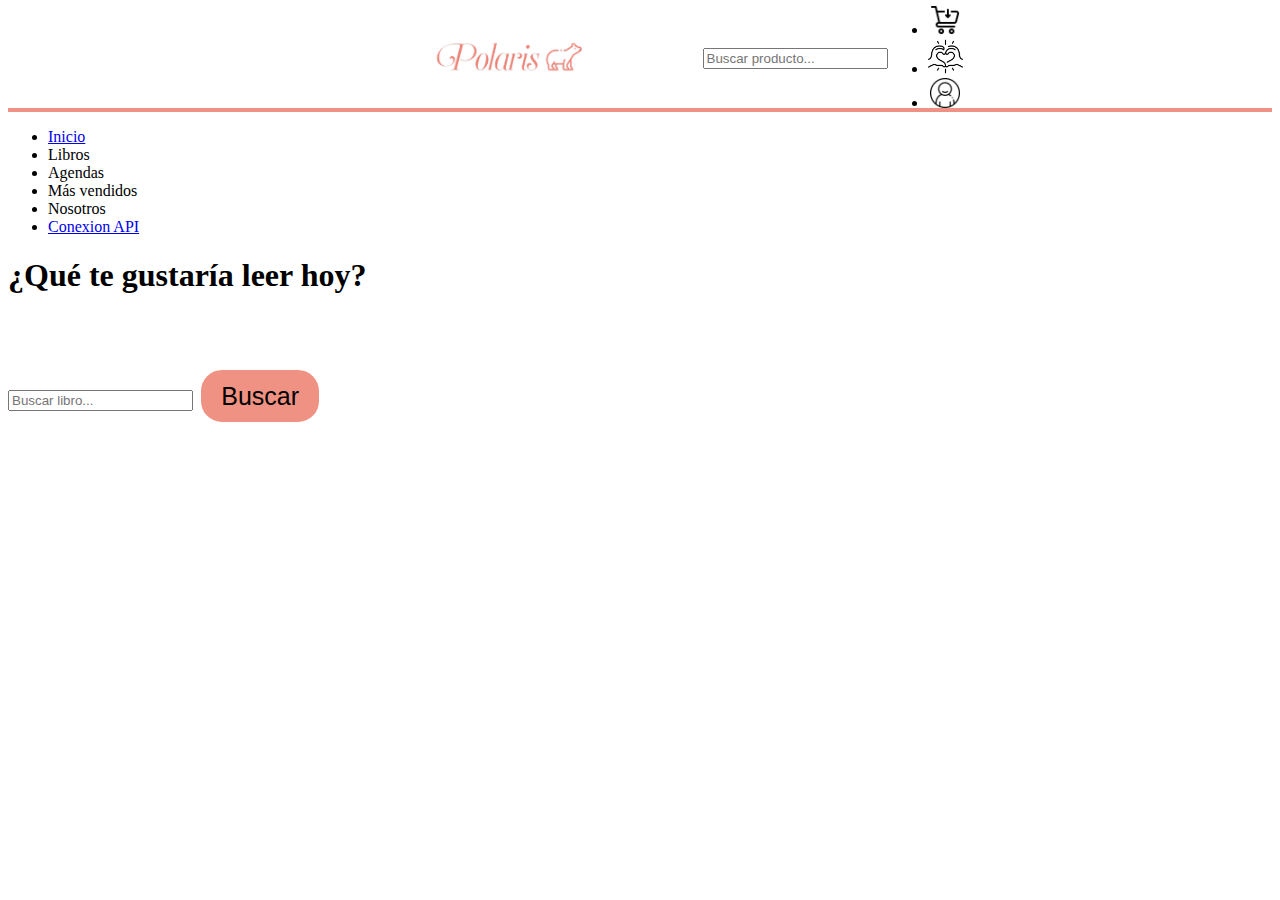
==== conexionAPI.html @ ffa387b7 "actualizacion login y api" ====
<!DOCTYPE html>
<html lang="en">
<head>
    <meta charset="UTF-8">
    <meta name="viewport" content="width=device-width, initial-scale=1.0">
    <title>Conexion API</title>

    <link rel="stylesheet" href="style/bienvenida.css">
    <link rel="stylesheet" href="style/conexionApi.css">

    <link rel="preconnect" href="https://fonts.googleapis.com">
    <link rel="preconnect" href="https://fonts.gstatic.com" crossorigin>
    <link href="https://fonts.googleapis.com/css2?family=Cinzel+Decorative:wght@400;700;900&display=swap" rel="stylesheet">

    <link rel="preconnect" href="https://fonts.googleapis.com">
    <link rel="preconnect" href="https://fonts.gstatic.com" crossorigin>
    <link href="https://fonts.googleapis.com/css2?family=Berkshire+Swash&family=Cinzel+Decorative:wght@400;700;900&display=swap" rel="stylesheet">

    <link rel="preconnect" href="https://fonts.googleapis.com">
    <link rel="preconnect" href="https://fonts.gstatic.com" crossorigin>
    <link href="https://fonts.googleapis.com/css2?family=Berkshire+Swash&family=Cinzel+Decorative:wght@400;700;900&family=Syne:wght@400..800&display=swap" rel="stylesheet">


    <link rel="preconnect" href="https://fonts.googleapis.com">
    <link rel="preconnect" href="https://fonts.gstatic.com" crossorigin>
    <link href="https://fonts.googleapis.com/css2?family=Berkshire+Swash&family=Brygada+1918:ital,wght@0,400..700;1,400..700&family=Cinzel+Decorative:wght@400;700;900&family=Familjen+Grotesk:ital,wght@0,400..700;1,400..700&family=Syne:wght@400..800&display=swap" rel="stylesheet">

    <!-- Bootstrap CSS -->
    <link rel="stylesheet" href="https://stackpath.bootstrapcdn.com/bootstrap/4.1.3/css/bootstrap.min.css" integrity="sha384-MCw98/SFnGE8fJT3GXwEOngsV7Zt27NXFoaoApmYm81iuXoPkFOJwJ8ERdknLPMO" crossorigin="anonymous">

</head>
<body>
    
    <header>
        <nav class="header-nav" id="apiHeader">
            <div class="logo-container"> 
                <a href="index.html"><img src="imagenes/logo.png" width="45%"></a> 
            </div>
            <div class="buscador-container">
                <input type="search" class="form-control" name="s" id="" placeholder="Buscar producto..." required="">
            </div>
               
             <div class="botones-container">
                    <ul class="header-list">
                        <li><img src="imagenes/carrito.png" width="30px"></li>
                        <li><img src="imagenes/amor.png" width="35px"></li>
                        <li><a href="iniciaSesion.html"><img src="imagenes/perfil.png" width="30px"></a></li>
                    </ul>
            </div>
               

        </nav>
        <nav class="navegador">
            <ul class="opciones">
                <li><a href="index.html">Inicio</a></li>
                <li>Libros</li>
                <li>Agendas</li>
                <li>Más vendidos</li>
                <li>Nosotros</li>
                <li><a href="conexionAPI.html">Conexion API</a></li>
            </ul>
        </nav>

    </header>

    <section class="buscador">
        <div class="buscador-texto">
            <h1 class="texto-banner" id="text-buscador">¿Qué te gustaría leer hoy?</h1>
        </div>
        <input type="search" class="form-buscador" id="search-box" placeholder="Buscar libro..." required="">
        <button id="search" class="btn btn-primary">Buscar</button>
    </section>

    <!-- Contenedor para mostrar los resultados -->
    <div class="container mt-4">
        <div id="list-output" class="row"></div>
    </div>

    <script src="https://code.jquery.com/jquery-3.6.0.min.js"></script>
    <script src="js/app.js"></script>
</body>
</html>
---- style/bienvenida.css ----
@keyframes fade-up{
    0%{
        opacity: 0;
        transform: translateY(30px) scale(0.9);
    }
    100% {
        opacity: 1;
        transform:  translateY(0px) scale(1);
    }
}

@keyframes show{
    from{
        opacity: 0;
        transform: translateY(30px) scale(0.9);
    }
    to {
        opacity: 1;
        transform:  translateY(0px) scale(1);
    }
}


@keyframes no-show {
    from {
        opacity: 0;
        transform: scaleX(0);
      }
    
      to {
        opacity: 1;
        transform: scaleX(1);
      }
}

.body
{
    width: 100%;
    height: auto;
    display: inline;
}

<<<<<<< HEAD
.encabezado{
    width: 100%;
    height: 126px;
    border-bottom: 2px solid rgb(240,146,131);
    background-color: white;
=======
header{
    width: 100%;
    height: 126px;
    border-bottom: 2px solid rgb(240,146,131);

>>>>>>> 339e703426f6d07609076bd9b42ad133b187fadc
}

.header-nav{
    width: 100%;
    height: 80px;
    align-items: center;
    text-align: center;
    justify-content: center;
    display: flex;
    border-bottom: 4px solid rgb(240,146,131);
}

.logo-container{
    width: 30%;
    text-align: right;
}

.buscador-container{
    width: 30%;
}

.botones-container{
    width: 20%;
    text-align: right;
    padding-right: 2%;
}


.botones-container ul{
    display: flex;
    list-style-type: none;
    justify-content: center;
}

.header-list li{
    height: auto;
    margin-left: 30px;
    margin-right: 30px;
}


.banner{
    width: 100%;
    height: 700px;
    background:linear-gradient(to right top, #0000008a, rgb(240,146,131)), url(../imagenes/fondoBanner.jpg);
    background-size: cover;
    background-position: center;
}

.texto-banner{
    color:white;
    font-family: "Berkshire Swash", serif;
    font-size: 40px;
    font-weight: 100;
}

#t1{
    font-size: 60px;
    height: 25px;
    padding-top: 2%;
    animation: fade-up 2.5s;
}


#t2{
    margin-bottom: 4%;
    height: 50px;
    animation: fade-up 5s;
}



.form-control{
    width: 80%;
    padding: 10px;
    padding-left: 2%;
    border-radius: 25px;
} 



.navegador {
    width: 100%;
    height: 50px;
    font-family: "Berkshire Swash", serif;
    font-size: 20px;
    text-align: center;
    justify-content: center;
    align-items: center;
}



.opciones {
    display: flex;
    list-style-type: none;
    justify-content: center;
    align-items: center;
    margin-top: 0px;
}



.banner-img {
    width: 100%;
    text-align: center;
    margin-top: 5%;
    display: inline-block;
    position: relative;           
}

.banner-img img{
    width: 20%;
    border-radius: 55px;
    box-shadow: 0 0 50px 15px rgb(240,146,131);
}



.opciones li {
    border-bottom: 6px solid white;
    border-top: 6px solid white;
    transition-property: border;
    margin-left: 30px;
    margin-right: 30px;
    padding-bottom: 5px;
    color: gray;
}

.opciones li a{
    text-decoration: none;
    color: gray;
}

.opciones li a:hover{
    color:black;
}

.opciones li:hover{
    transition-duration: 1s;
    border-bottom: 6px solid rgb(240,146,131); 
    border-top: 6px solid rgb(240,146,131); 
    color:black;
}


.banner{
    width: 100%;
}

.post-banner{
    width: 100%;
    height: 200px;
    display: flex;
    text-align: center;
   justify-content: center;
   margin-bottom: 5px;
}

.cuadro{
    width: 25%;
    display: flex;
    padding-top: 2%;
}

.texto {
    text-align: left;
    padding-left: 5%;
}

.categorias {
    width: 100%;
    height: 580px;
    display: flex;
}

.catImg{
    width: 25%;
    position: relative;
    overflow: hidden;
}



.capa{
    position: absolute;
    width: 100%;
    height: 100%;
    /*background: rgba(156,175,170,0.8);
    background: rgba(63,29,56,0.7);*/
    /*background: rgba(240, 146, 131, 0.8);*/
    transition: all 400ms ease-out;
    opacity: 0;
    top: 0;
    left: 0;
    display: flex;
    flex-direction: column;
    justify-content: center;
    align-items: center;
    padding: 20px;
   box-sizing: border-box;
}


.catImg:hover .capa{
    opacity: 0.8;
}


.catImg:hover img{
    transform: scale(1.1);
    filter: blur(8px);
}

.catImg img{
    transition: transform 400ms ease-out;
    width: 100%;
    
}

.capa h3{
    color: #fff;
    font-family: "Berkshire Swash", serif;
    font-size: 60PX;
    font-weight: 500;
    margin: 0 0 10px;
    transition: all 400ms ease-out;
    
}



.container-libros{
    width: 100%;
    height: auto;
    font-family: "Berkshire Swash", serif;
    font-size: 40PX;
    font-weight: 500;
    display: block;
    text-align: center;
}

.texto-container{
    width: 100%;
    height: 85px;
    justify-content: center;
    align-items: center;
    color: white;
    background:linear-gradient(to right top, rgba(240, 208, 203,1), rgba(240,146,131,0.8));
    background-size: cover;
    background-position: center;
    margin-bottom: 1%;

}

.texto-container h3{
    padding-top: 15px;
}

.tarjetas-container{
    width: 95%;
    height: 80%;
    display: flex;
    object-position: center;
    align-items: center;
    justify-content: center;
    padding-top: 2%;
    padding-bottom: 2%;
    margin-left: 2%;
}

.tarjeta{
    width: 13%;
    height: 400px;
    object-position: center;
    align-items: center;
    justify-content: center;
    font-family: "Familjen Grotesk", sans-serif;
    font-optical-sizing: auto;
    font-style: normal;
    font-size: 15px;
    margin-left: 1%;
    margin-right: 1%;
}



.tarj-img{
    width: 95%;
    height: 70%;
    object-position: center;
    align-items: center;
    justify-content: center;
    border-radius: 15px;

    view-timeline-name: --image;
    view-timeline-axis: block;

    animation-timeline: --image;
    animation-name: show;

    animation-range: entry 25% cover 50%;
}

.tarj-img:hover{
    width: 100%;
    height: 75%;
    
}


.titulo{
    color: rgb(153, 117, 105);
}

.tarj-img img{
    width: 90%;
    height: 100%;
    border-radius: 15px;
    
    
}

.tarj-img img:hover{
    
    -webkit-box-shadow: 0px 0px 22px 0px rgba(240,146,131,0.8);
    -moz-box-shadow: 0px 0px 22px 0px rgba(240,146,131,0.8);
    box-shadow: 0px 0px 22px 0px rgba(240,146,131,0.8);

    
}

.tarj-txt{
    width: 100%;
    height: 25%;
}


.buscador{
    width: 100%;
    height: 450px;
    text-align: center;
    padding-top: 8%;
    background: url(../imagenes/fondoHojas.gif);
    background-size: cover;
    background-position: center;
}

.buscador-texto{
    font-size: 60PX;
    font-weight: 700;
    
}

#text-buscador{
    color:rgb(240,146,131);
    font-size: 60px;
}

.form-buscador{
    width: 40%;
    height: 60px;
    padding: 10px;
    padding-left: 2%;
    border-radius: 25px;
    font-size: 25px;
}

.footer{
    width: 100%;
    height: 110px;
    
}

.superior{
    width: 100%;
    height: 60px;
    background-color: rgba(240, 208, 203,0.4);
    object-position: center;
    align-items: center;
    justify-content: center;
}

.redes-sociales{
    width: 60%;
    height: 50px;
    display: flex;
    list-style-type: none;
    justify-content: center;
    padding-top: 10px;
    margin-left: 18%;
}

.redes-sociales li{
    margin-left: 10px;
    margin-right: 10px;
}

.inferior{
    height: 50px;
    background-color: rgba(240,146,131,0.6); 
    text-align: center;  
}

.inferior p{
    padding-top: 15px;
    margin-top: 0;
<<<<<<< HEAD
}

.container mt-4{
    margin-top: 5%;
}

#apiBuscador{
    margin-top: 2%;
}

=======
}
>>>>>>> 339e703426f6d07609076bd9b42ad133b187fadc
---- style/conexionApi.css ----
#apiHeader {
    width: 100%;
    height: 100px;
    align-items: center;
    text-align: center;
    justify-content: center;
    display: flex;
    border-bottom: 4px solid rgb(240, 146, 131);
}

#apiBuscador {
    width: 80%;
    padding: 10px;
    padding-left: 2%;
    border-radius: 25px;
}

.btn.btn-primary {
    width: 10%;
    height: 60px;
    margin-top: 4%;
    margin-bottom: 5%;
    border-radius: 25px;
    text-align: center;
    object-position: center;
    justify-content: center;
    background-color: rgb(240, 146, 131);
    font-size: 25px;
    border: 4px solid white;
}

.btn.btn-primary:hover {
    transition-duration: 1s;
    background-color: rgb(240, 146, 131);
    border: 4px solid rgb(240, 146, 131);
    -webkit-box-shadow: 0px 0px 22px 0px rgba(240, 146, 131, 0.8);
    -moz-box-shadow: 0px 0px 22px 0px rgba(240, 146, 131, 0.8);
    box-shadow: 0px 0px 22px 0px rgba(240, 146, 131, 0.8);
}
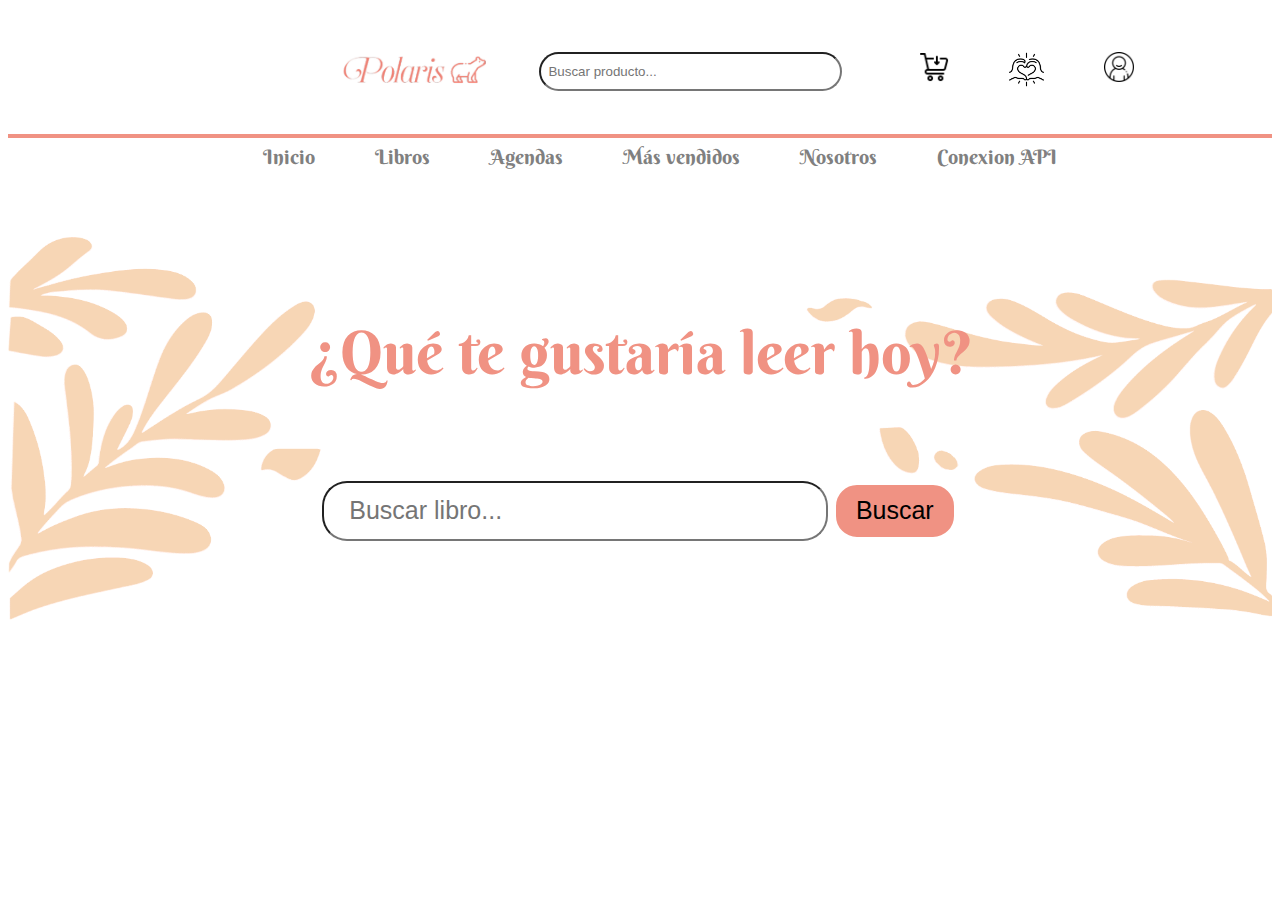
==== commit 7f2242e2: "arreglos" ====
--- a/conexionAPI.html
+++ b/conexionAPI.html
@@ -63,7 +63,7 @@
 
     </header>
 
-    <section class="buscador">
+    <section class="buscador" id="apiBuscar">
         <div class="buscador-texto">
             <h1 class="texto-banner" id="text-buscador">¿Qué te gustaría leer hoy?</h1>
         </div>
--- a/style/bienvenida.css
+++ b/style/bienvenida.css
@@ -40,19 +40,17 @@
     display: inline;
 }
 
-<<<<<<< HEAD
 .encabezado{
     width: 100%;
     height: 126px;
     border-bottom: 2px solid rgb(240,146,131);
     background-color: white;
-=======
+}
+
 header{
     width: 100%;
     height: 126px;
     border-bottom: 2px solid rgb(240,146,131);
-
->>>>>>> 339e703426f6d07609076bd9b42ad133b187fadc
 }
 
 .header-nav{
@@ -460,7 +458,6 @@
 .inferior p{
     padding-top: 15px;
     margin-top: 0;
-<<<<<<< HEAD
 }
 
 .container mt-4{
@@ -471,6 +468,4 @@
     margin-top: 2%;
 }
 
-=======
-}
->>>>>>> 339e703426f6d07609076bd9b42ad133b187fadc
+
--- a/style/conexionApi.css
+++ b/style/conexionApi.css
@@ -1,6 +1,6 @@
 #apiHeader {
     width: 100%;
-    height: 100px;
+    height: 126px;
     align-items: center;
     text-align: center;
     justify-content: center;
@@ -36,4 +36,8 @@
     -webkit-box-shadow: 0px 0px 22px 0px rgba(240, 146, 131, 0.8);
     -moz-box-shadow: 0px 0px 22px 0px rgba(240, 146, 131, 0.8);
     box-shadow: 0px 0px 22px 0px rgba(240, 146, 131, 0.8);
+}
+
+#apiBuscar{
+    margin-top: 3%;
 }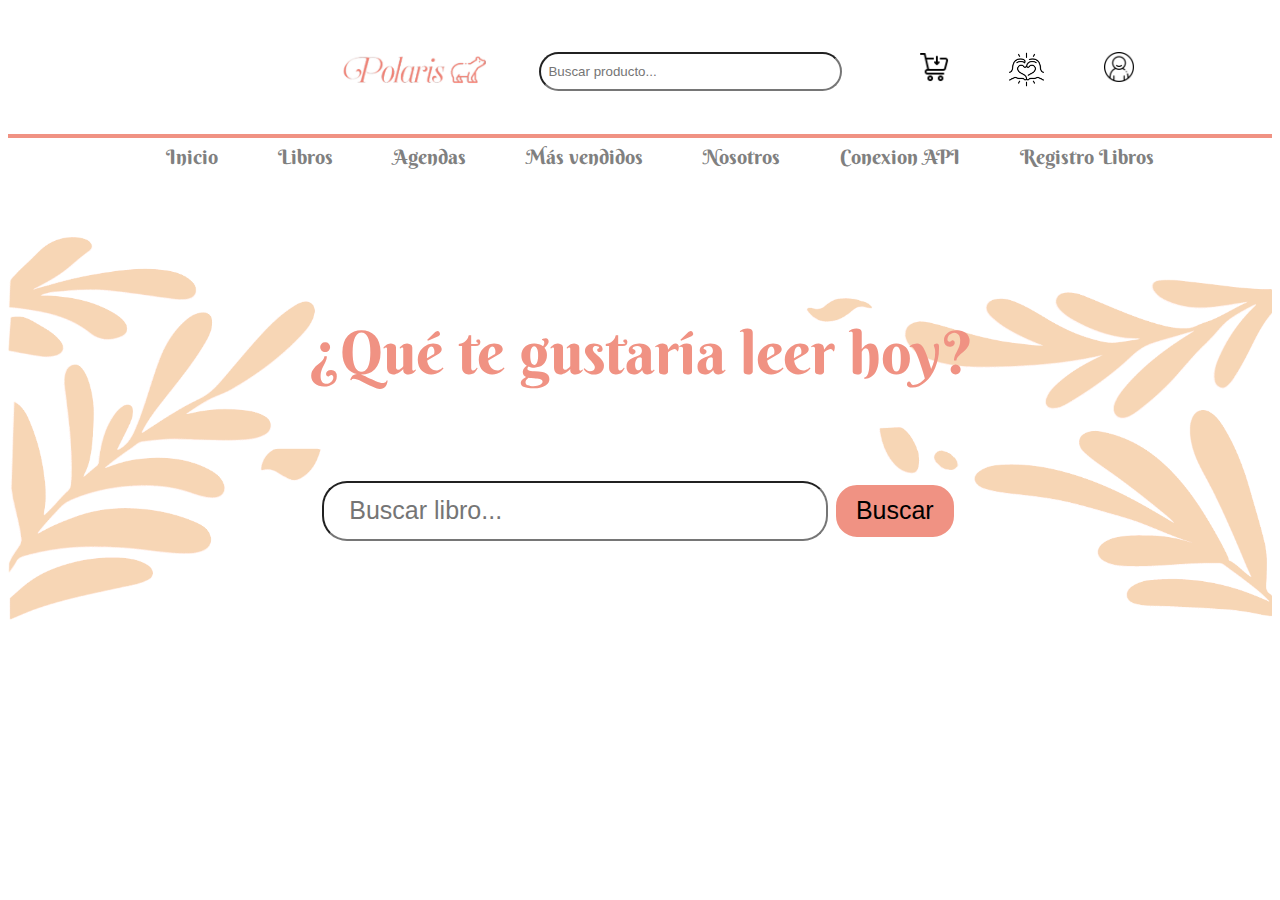
==== commit f836d8e7: "cambio extension registroLibros a .php" ====
--- a/conexionAPI.html
+++ b/conexionAPI.html
@@ -58,6 +58,7 @@
                 <li>Más vendidos</li>
                 <li>Nosotros</li>
                 <li><a href="conexionAPI.html">Conexion API</a></li>
+                <li><a href="registroLibros.php">Registro Libros</a></li>
             </ul>
         </nav>
 
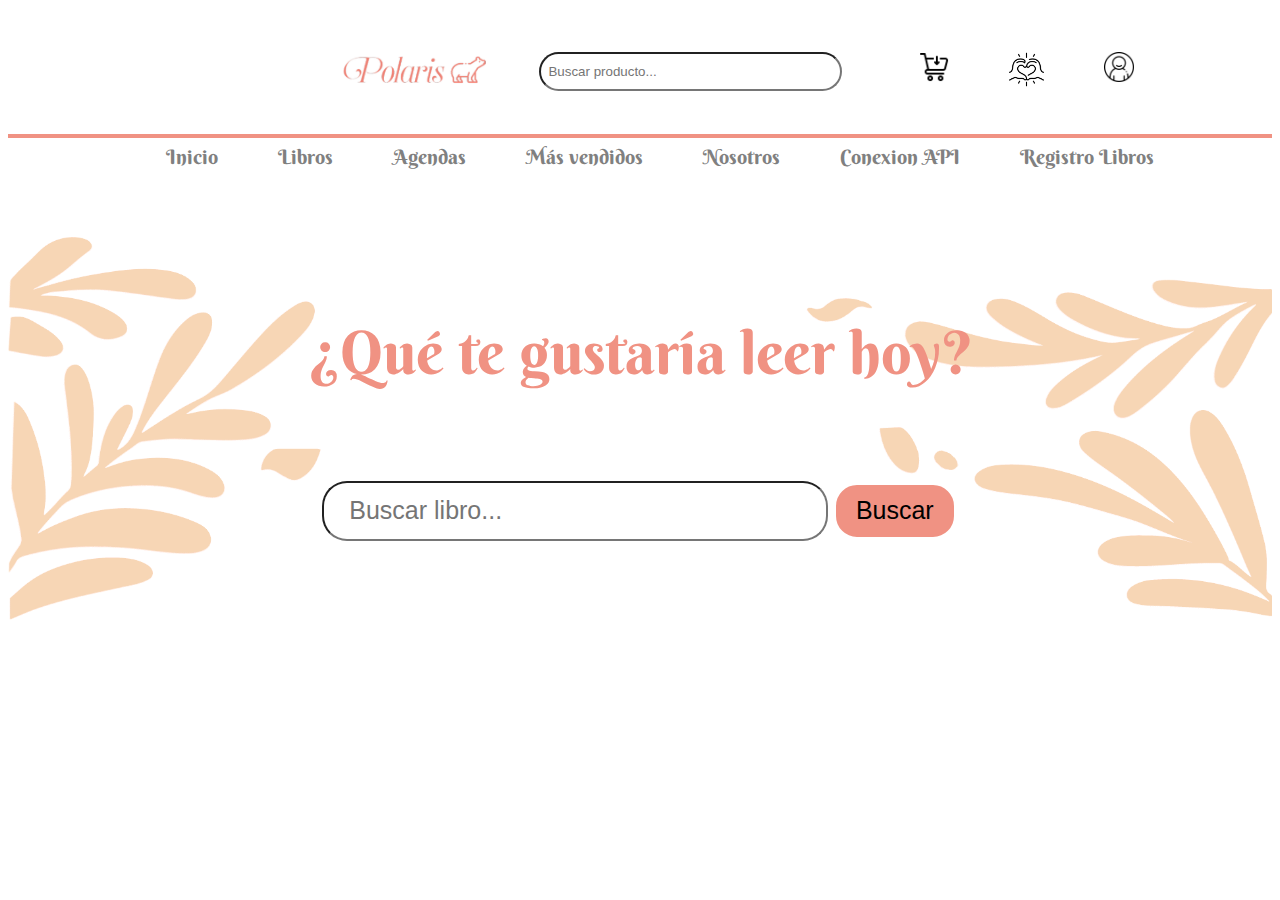
==== commit a3170a30: "cerrar sesion, nosotros, cambio extension index" ====
--- a/conexionAPI.html
+++ b/conexionAPI.html
@@ -34,7 +34,7 @@
     <header>
         <nav class="header-nav" id="apiHeader">
             <div class="logo-container"> 
-                <a href="index.html"><img src="imagenes/logo.png" width="45%"></a> 
+                <a href="index.php"><img src="imagenes/logo.png" width="45%"></a> 
             </div>
             <div class="buscador-container">
                 <input type="search" class="form-control" name="s" id="" placeholder="Buscar producto..." required="">
@@ -52,11 +52,11 @@
         </nav>
         <nav class="navegador">
             <ul class="opciones">
-                <li><a href="index.html">Inicio</a></li>
-                <li>Libros</li>
-                <li>Agendas</li>
-                <li>Más vendidos</li>
-                <li>Nosotros</li>
+                <li><a href="index.php">Inicio</a></li>
+                <li><a href="index.php#novedades">Libros</a></li>
+                    <li>Agendas</li>
+                    <li ><a href="index.php#mas-vendidos">Más vendidos</a></li>
+                <li><a href="nosotros.php">Nosotros</a></li>
                 <li><a href="conexionAPI.html">Conexion API</a></li>
                 <li><a href="registroLibros.php">Registro Libros</a></li>
             </ul>
--- a/style/bienvenida.css
+++ b/style/bienvenida.css
@@ -41,10 +41,12 @@
 }
 
 .encabezado{
+    position: absolute;
     width: 100%;
     height: 126px;
     border-bottom: 2px solid rgb(240,146,131);
     background-color: white;
+    z-index: 10;
 }
 
 header{
@@ -425,13 +427,15 @@
     
 }
 
+
+
 .superior{
     width: 100%;
     height: 60px;
     background-color: rgba(240, 208, 203,0.4);
     object-position: center;
     align-items: center;
-    justify-content: center;
+    justify-content: space-between;
 }
 
 .redes-sociales{
@@ -453,6 +457,7 @@
     height: 50px;
     background-color: rgba(240,146,131,0.6); 
     text-align: center;  
+   
 }
 
 .inferior p{
@@ -460,12 +465,11 @@
     margin-top: 0;
 }
 
+
 .container mt-4{
     margin-top: 5%;
 }
 
 #apiBuscador{
     margin-top: 2%;
-}
-
-
+}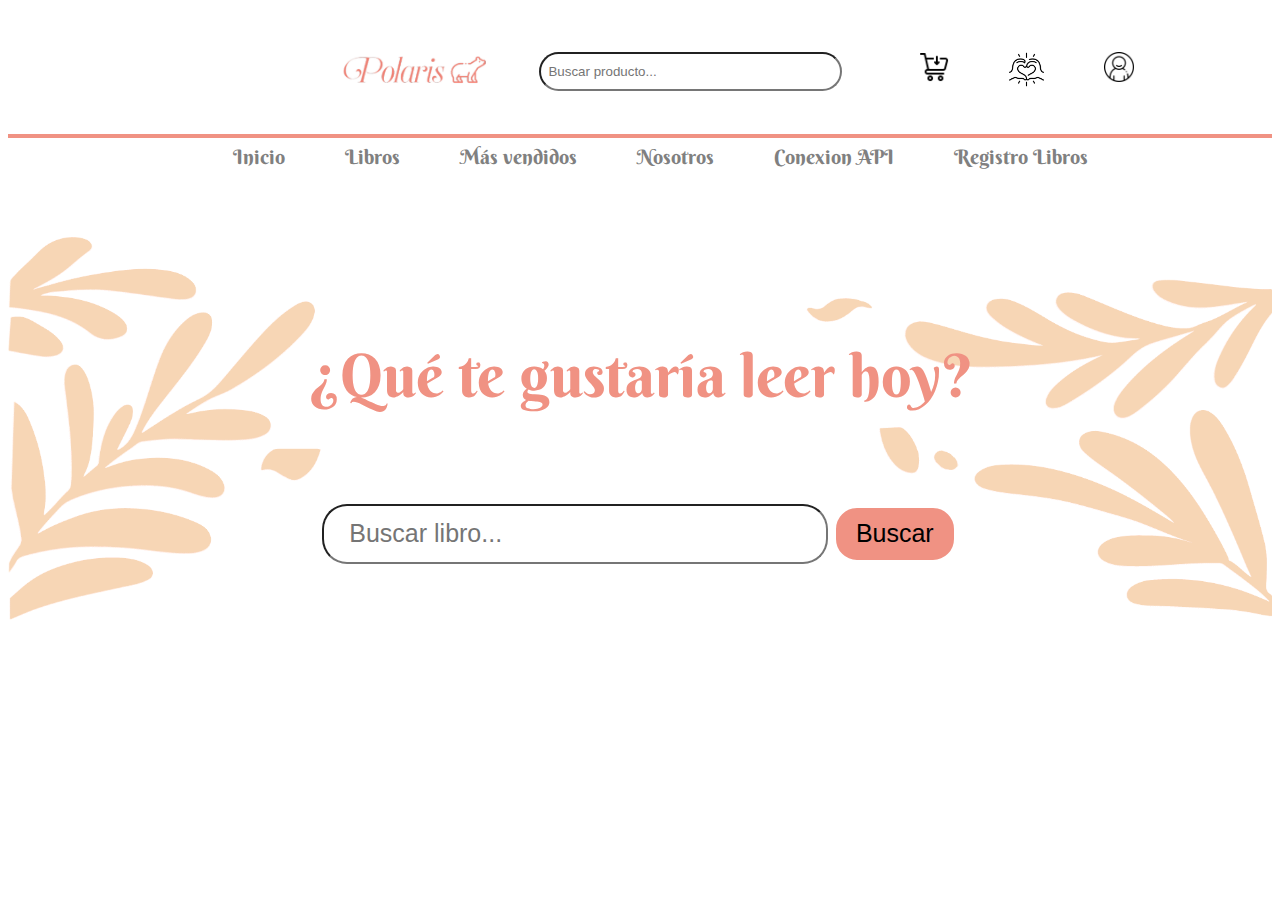
==== commit 9140c405: "js contraseña, ajustes en css" ====
--- a/conexionAPI.html
+++ b/conexionAPI.html
@@ -54,8 +54,7 @@
             <ul class="opciones">
                 <li><a href="index.php">Inicio</a></li>
                 <li><a href="index.php#novedades">Libros</a></li>
-                    <li>Agendas</li>
-                    <li ><a href="index.php#mas-vendidos">Más vendidos</a></li>
+                <li><a href="index.php#mas-vendidos">Más vendidos</a></li>
                 <li><a href="nosotros.php">Nosotros</a></li>
                 <li><a href="conexionAPI.html">Conexion API</a></li>
                 <li><a href="registroLibros.php">Registro Libros</a></li>
--- a/style/bienvenida.css
+++ b/style/bienvenida.css
@@ -46,7 +46,15 @@
     height: 126px;
     border-bottom: 2px solid rgb(240,146,131);
     background-color: white;
-    z-index: 10;
+    z-index: 20;
+    top: 0;
+}
+
+.encabezado-mostrarLibros{
+    width: 100%;
+    height: 126px;
+    border-bottom: 2px solid rgb(240,146,131);
+    background-color: white;
 }
 
 header{
@@ -96,7 +104,7 @@
 
 .banner{
     width: 100%;
-    height: 700px;
+    height: 650px;
     background:linear-gradient(to right top, #0000008a, rgb(240,146,131)), url(../imagenes/fondoBanner.jpg);
     background-size: cover;
     background-position: center;
@@ -107,6 +115,7 @@
     font-family: "Berkshire Swash", serif;
     font-size: 40px;
     font-weight: 100;
+    margin-top:5%
 }
 
 #t1{
@@ -119,7 +128,8 @@
 
 #t2{
     margin-bottom: 4%;
-    height: 50px;
+    margin-top: 2%;
+    height: 40px;
     animation: fade-up 5s;
 }
 
@@ -225,7 +235,7 @@
 
 .categorias {
     width: 100%;
-    height: 580px;
+    height: 460px;
     display: flex;
 }
 
